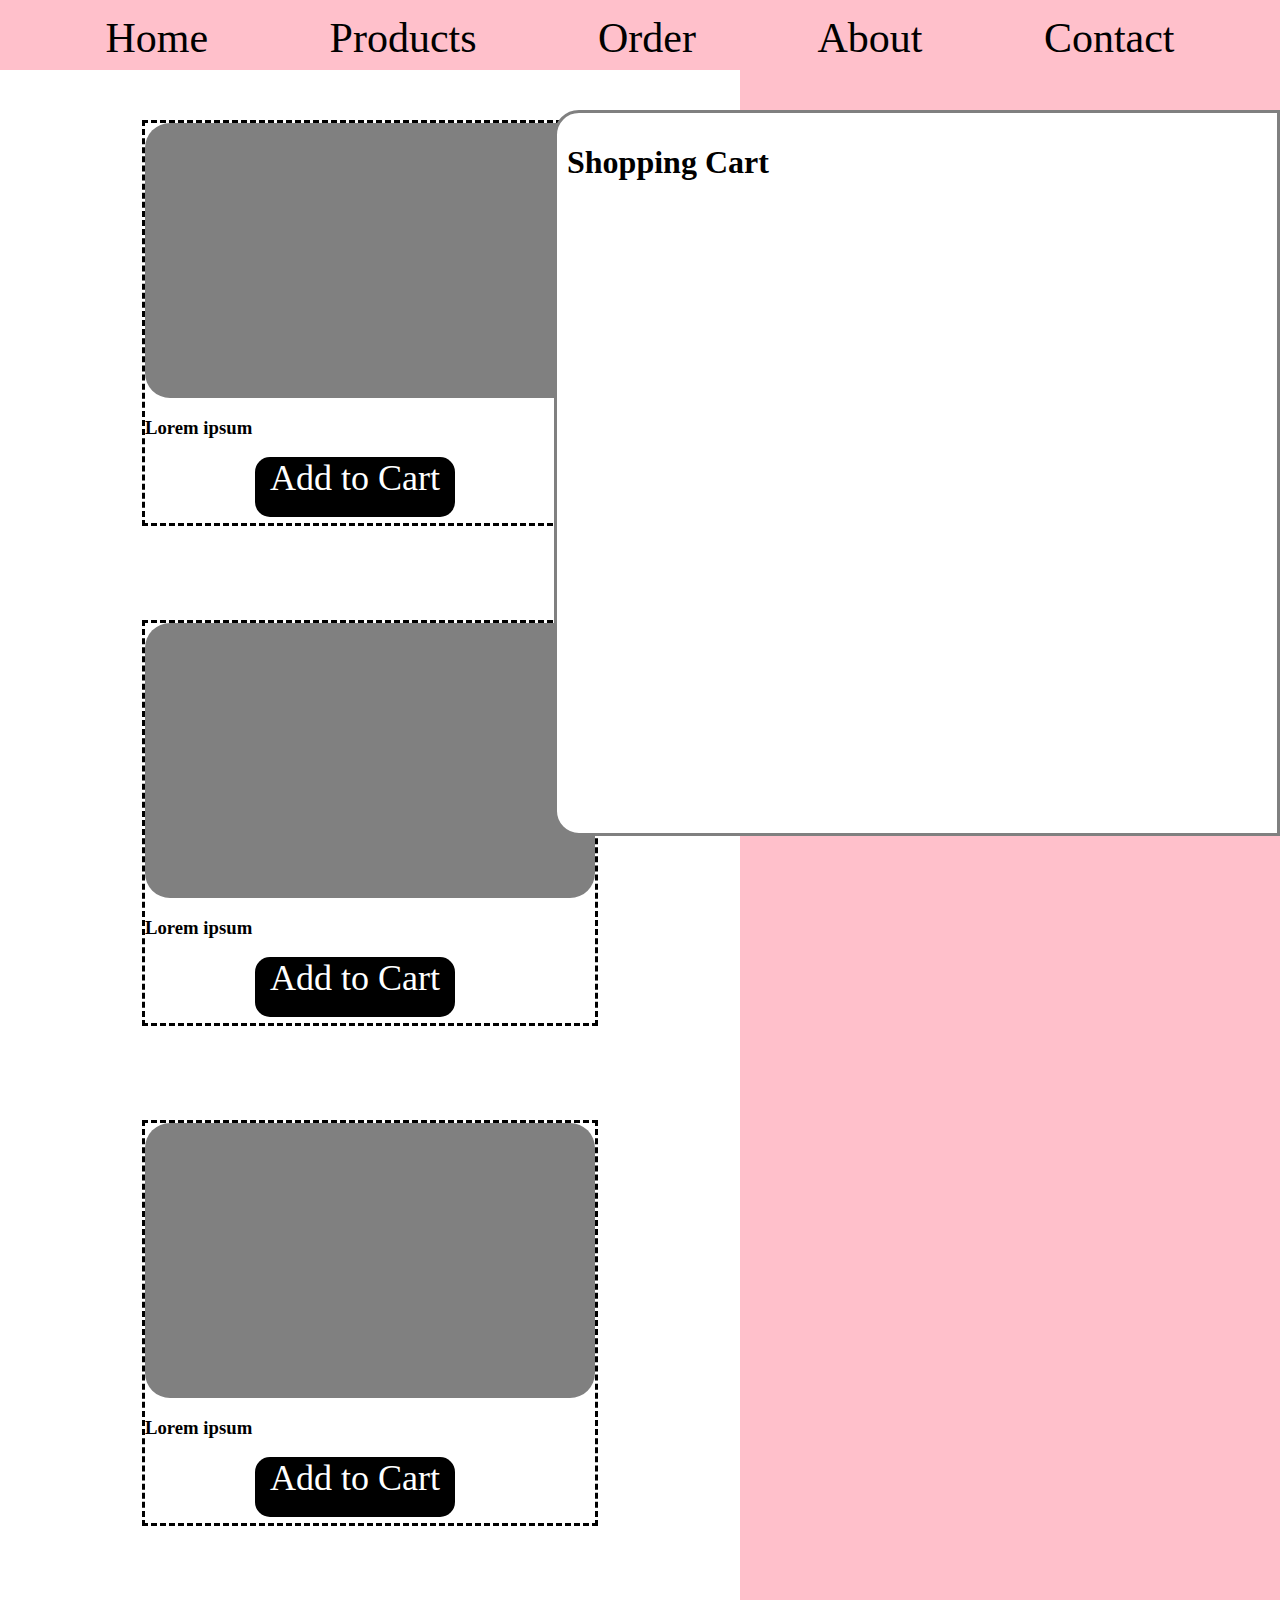
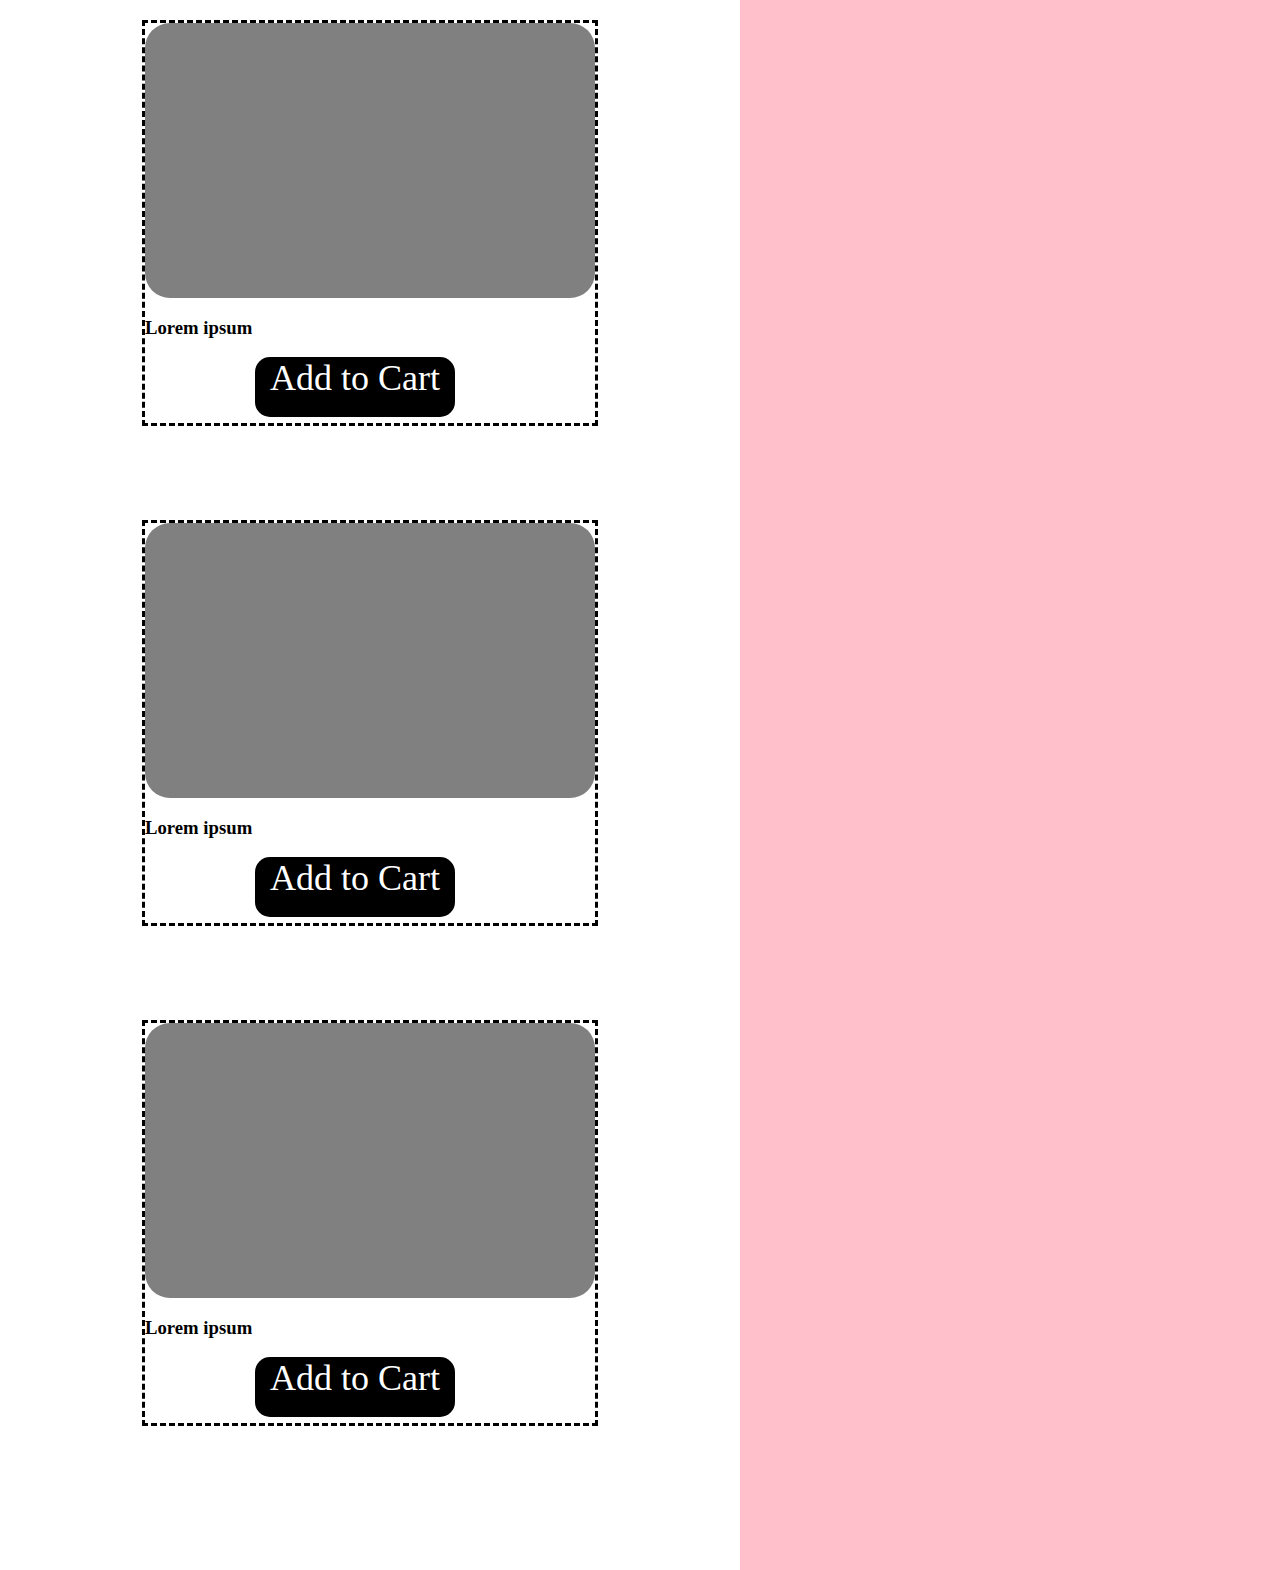
==== order.html @ e70f089c "order1/2" ====
<!DOCTYPE html>
<html>
<head>
	<meta charset="utf-8">
	<meta name="viewport" content="width=device-width, initial-scale=1">
	<title>MsJacksonsBakery</title>
	<link rel="stylesheet" href="style.css">
</head>
<body id="order">
	<nav>
		<a href="index.html">Home</a>
		<a href="index.html#Products">Products</a>
		<a href="#order">Order</a>
		<a href="About">About</a>
		<a href="Contact">Contact</a>
	</nav>
	<div class="cartbody">
		<h1>Shopping Cart</h1>
	</div>
	<div class="orderbody">
		<div class="obox">
			<div class="imagehold"></div>
			<h3>Lorem ipsum</h3>
			<center><div class="addbtn">Add to Cart</div></center>
		</div>
		<div class="obox">
			<div class="imagehold"></div>
			<h3>Lorem ipsum</h3>
			<center><div class="addbtn">Add to Cart</div></center>
		</div>
		<div class="obox">
			<div class="imagehold"></div>
			<h3>Lorem ipsum</h3>
			<center><div class="addbtn">Add to Cart</div></center>
		</div>
		<div class="obox">
			<div class="imagehold"></div>
			<h3>Lorem ipsum</h3>
			<center><div class="addbtn">Add to Cart</div></center>
		</div>
		<div class="obox">
			<div class="imagehold"></div>
			<h3>Lorem ipsum</h3>
			<center><div class="addbtn">Add to Cart</div></center>
		</div>
		<div class="obox">
			<div class="imagehold"></div>
			<h3>Lorem ipsum</h3>
			<center><div class="addbtn">Add to Cart</div></center>
		</div>
	</div>
	
</body>
</html>
---- style.css ----
html{
	scroll-behavior: smooth;
}
body{
	background-color: pink;
	width: 100%;
	margin: auto;
	height: 2000;
}
.header{
	display: flex;
	background-color: lightgray;
	width: auto;
	height: 800px;
	align-items: center;
	justify-content: flex-start;

}
.title{
	height: 200px;
	width: 700px;
	background-color: pink;
	text-align: center;
	font-size: 72px;
	border-radius:0 25px 25px 0;
	padding-left: 50px;
	display: flex;
	justify-content: left;
	flex-wrap: wrap;
	align-items: center;
}

.titlebutton1{
	height: 60px;
	width: 200px;
	border-radius: 15px;
	background-color: black;
	color: white;
	font-size: 42px;
	padding-top: 10px;
	margin-right: 30px;
}
.titlebutton2{
	height: 55px;
	width: 300px;
	border-radius: 15px;
	background-color: none;
	color: black;
	border: solid, black, 5px;
	font-size: 42px;
	padding-top: 10px;
}
nav{
	background-color: pink;
	height: 70px;
	font-size: 42px;
	display: flex;
	justify-content: space-evenly;
	position: sticky;
	top: 0px;
}
nav a {
  display: block;
  text-align: center;
  padding: 14px 16px;
  text-decoration: none;
  color: black;
}

nav a:hover {
  background-color: #ddd;
  color: black;
 }

h1{
	width: 100%;
}
/*Products Page*/
.productsbody{
	background-color: white;
	width: auto;
	height: 2000px;
	display: flex;
	flex-wrap: wrap;
	flex-direction: row;
	justify-content: space-evenly;
	padding: 50px;
}
.pbox{
	border: dashed, black;
	display: flex;
	flex-direction: column;
	height: 500px;
	width: 450px;
}
.imagehold{ /*just a placeholder for images*/
	width: 450px;
	height: 275px;
	background-color: gray;
	border-radius: 25px;
}

.infosquare{ /*information card that slides from the right 
when selecting a product. I don't know how to code 
it in yet but this is the placeholder so I can use
javascript later for the buttons*/
	height: 700px;
	width: 700px;
}

/*Order Page*/
.orderbody{
	background-color: white;
	width: 50%;
	height: 3000px;
	display: flex;
	flex-wrap: wrap;
	flex-direction: row;
	justify-content: space-evenly;
	padding: 50px;
}
.obox{
	border: dashed, black;
	display: flex;
	flex-direction: column;
	height: 400px;
	width: 450px;
}
.addbtn{
	height: 60px;
	width: 200px;
	border-radius: 15px;
	background-color: black;
	color: white;
	font-size: 36px;
	margin-right: 30px;
	box-sizing: border-box;
}
.addbtn:hover{
	background-color: white;
	color: black;
	border: solid, black;
	box-sizing: border-box;
}
/*cart*/
.cartbody{
	position: fixed;
	right: 0px;
	height: 700px;
	width: 700px;
	background-color: white;
	margin-top: 40px;
	border: solid, gray;
	border-radius: 25px 0 0 25px;
	padding: 10px;
}
.checkout{
	
}
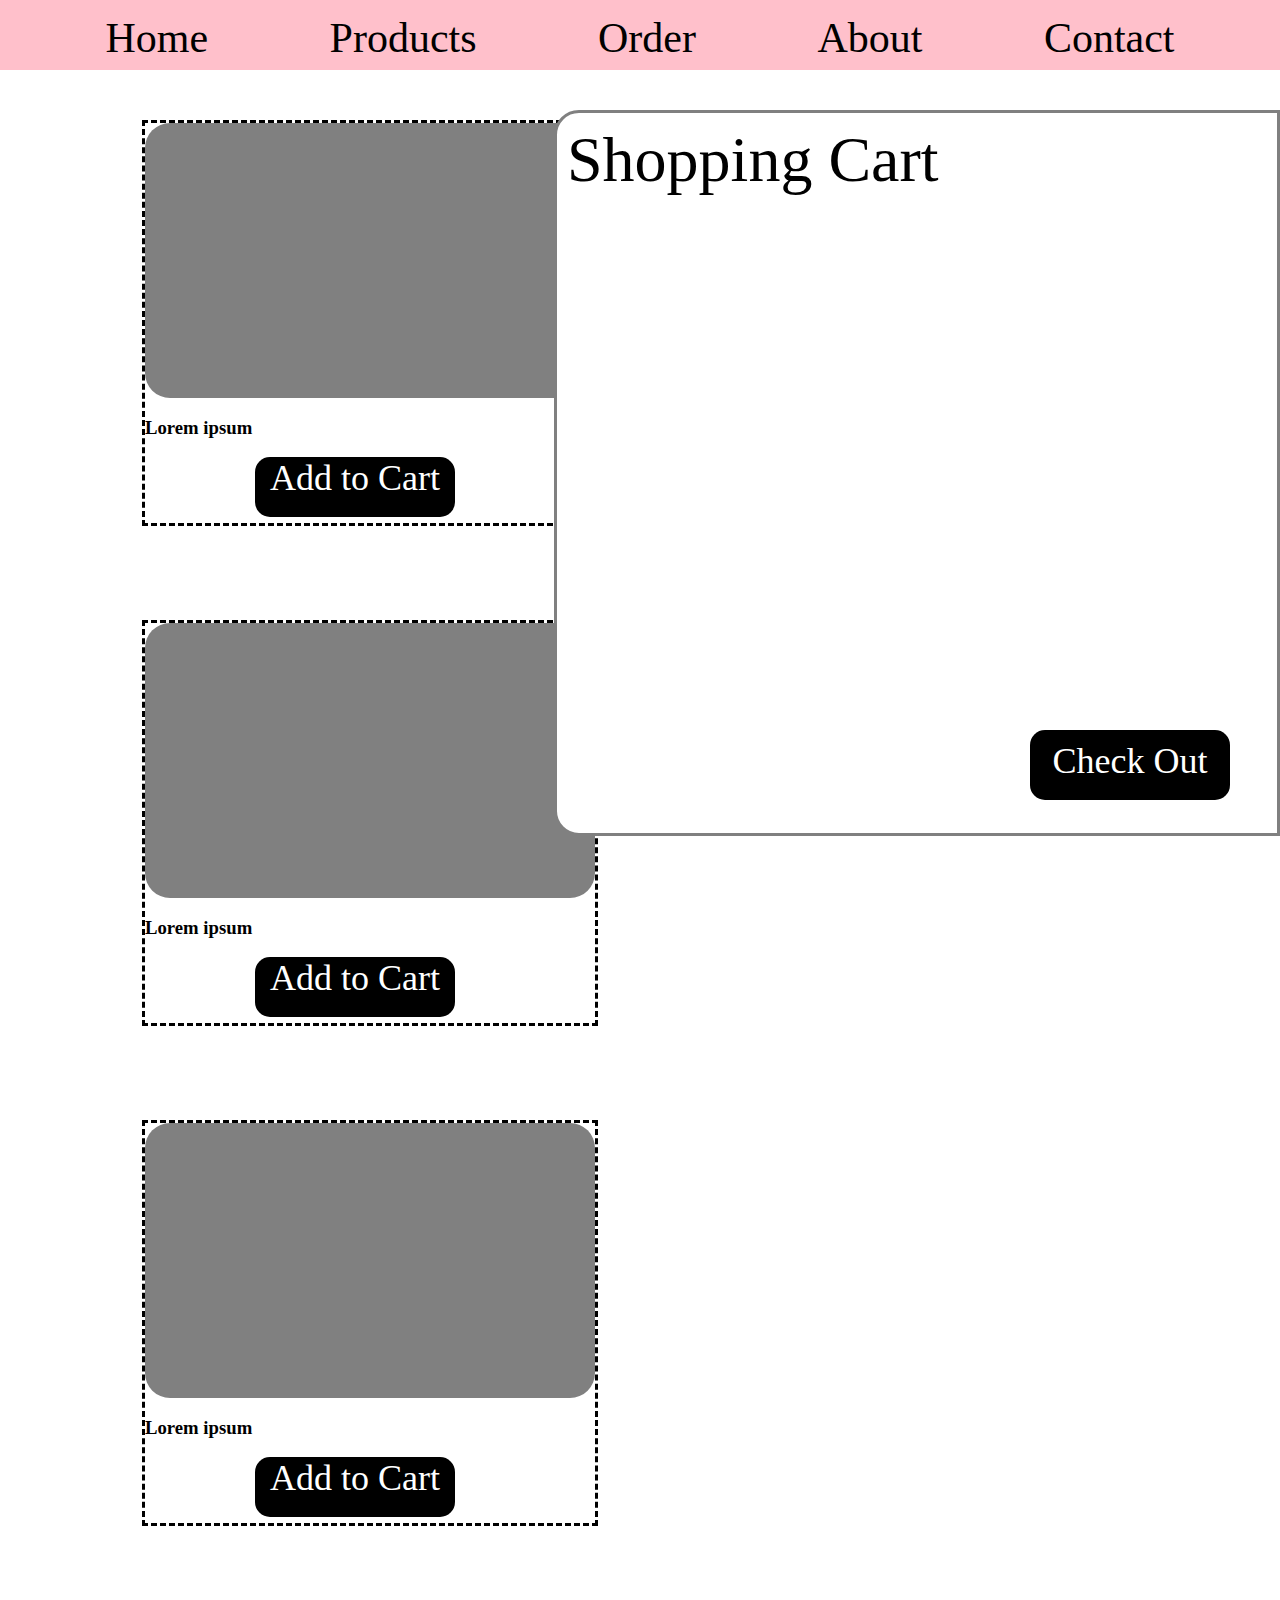
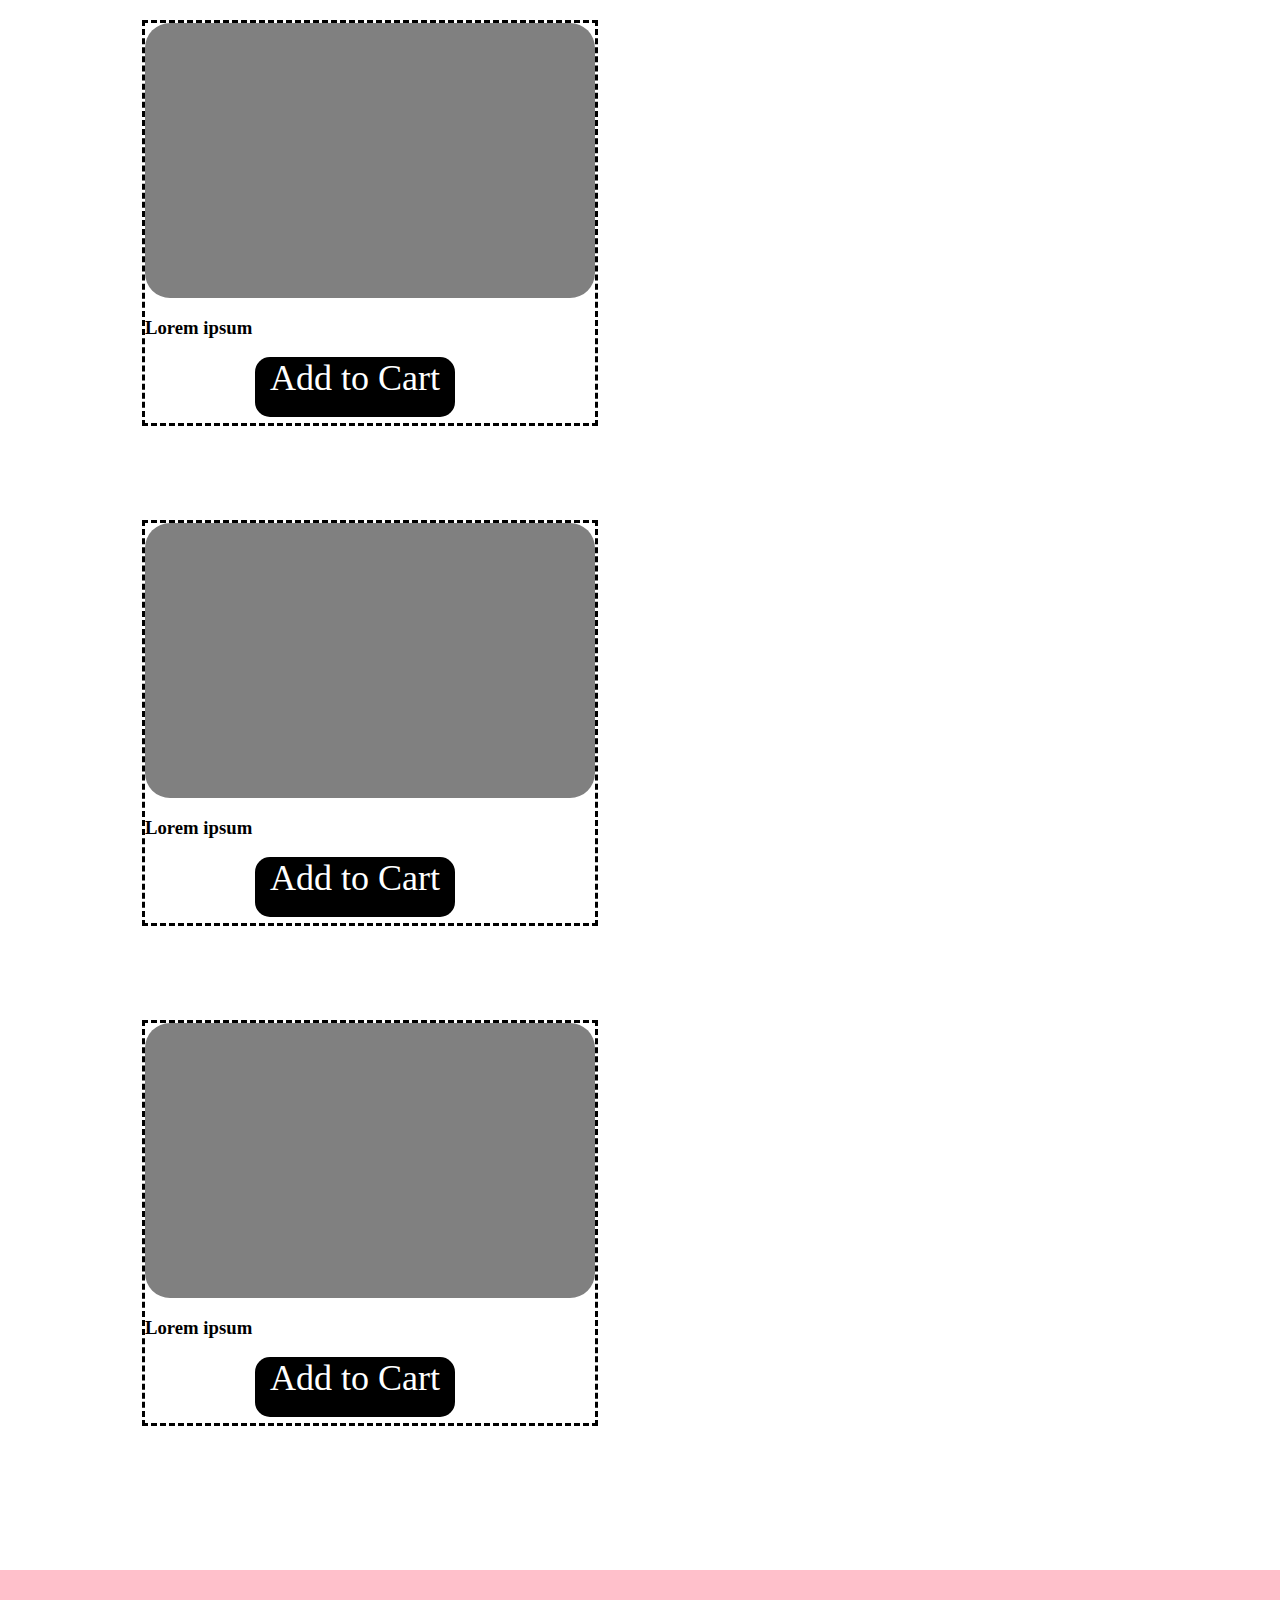
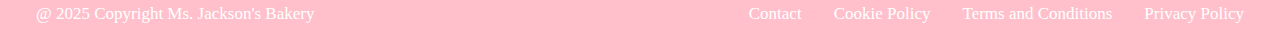
==== commit eee94c9c: "css" ====
--- a/order.html
+++ b/order.html
@@ -6,16 +6,34 @@
 	<title>MsJacksonsBakery</title>
 	<link rel="stylesheet" href="style.css">
 </head>
-<body id="order">
+<body id="order"> 
+	<!--Remove note markers on div class below
+	to see the checkout page layout/grid-->
+
+	<!--<div class="checkoutbody">
+		<div class="header">Checkout</div>
+		<div class="checkbox">
+			<h2>Shipping</h2>
+		</div>
+		<div class="checkbox">
+			<h2>Payment Information</h2>
+		</div>
+		<div class="checkbox">
+			<h2>Confirmation</h2>
+		</div>
+	</div>-->
+	
+
 	<nav>
 		<a href="index.html">Home</a>
 		<a href="index.html#Products">Products</a>
 		<a href="#order">Order</a>
-		<a href="About">About</a>
-		<a href="Contact">Contact</a>
+		<a href="about.html">About</a>
+		<a href="contact.html">Contact</a>
 	</nav>
 	<div class="cartbody">
-		<h1>Shopping Cart</h1>
+		<div class="header">Shopping Cart</div>
+		<div class="checkout">Check Out</div>
 	</div>
 	<div class="orderbody">
 		<div class="obox">
@@ -49,6 +67,14 @@
 			<center><div class="addbtn">Add to Cart</div></center>
 		</div>
 	</div>
-	
+		<div class="footer">
+		<div class="topnav">
+		 	<a href="#">@ 2025 Copyright Ms. Jackson's Bakery</a>
+  			<a href="#" class="split">Privacy Policy</a>
+			<a href="#" class="split">Terms and Conditions</a>
+			<a href="#" class="split">Cookie Policy</a>
+			<a href="contact.html" class="split">Contact</a>
+		</div>
+	</div>
 </body>
 </html>--- a/style.css
+++ b/style.css
@@ -2,12 +2,12 @@
 	scroll-behavior: smooth;
 }
 body{
-	background-color: pink;
+	background-color: white;
 	width: 100%;
 	margin: auto;
 	height: 2000;
 }
-.header{
+.headerback{
 	display: flex;
 	background-color: lightgray;
 	width: auto;
@@ -72,19 +72,21 @@
   color: black;
  }
 
-h1{
-	width: 100%;
+.header{
+	width: 100%;
+	font-size: 64px;
 }
 /*Products Page*/
 .productsbody{
 	background-color: white;
 	width: auto;
-	height: 2000px;
+	height: auto;
 	display: flex;
 	flex-wrap: wrap;
 	flex-direction: row;
 	justify-content: space-evenly;
 	padding: 50px;
+	gap: 30px;
 }
 .pbox{
 	border: dashed, black;
@@ -142,7 +144,9 @@
 	border: solid, black;
 	box-sizing: border-box;
 }
-/*cart*/
+/*shopping cart. I hope to have this be something
+that comes out from the slide upon clicking it, and
+also allow the user to hide it*/
 .cartbody{
 	position: fixed;
 	right: 0px;
@@ -154,6 +158,106 @@
 	border-radius: 25px 0 0 25px;
 	padding: 10px;
 }
+
 .checkout{
-	
+	position: fixed;
+	height: 60px;
+	width: 200px;
+	border-radius: 15px;
+	background-color: black;
+	color: white;
+	font-size: 36px;
+	bottom: 100px;
+	text-align: center;
+	padding-top: 10px;
+	right: 50px;
+}
+.checkout:hover{
+	background-color: white;
+	color: black;
+	border: solid, black;
+}
+/*checkout page*/
+.checkoutbody{
+	margin-left: 30px;
+	margin-top: 20px;
+	position: fixed;
+	display: flex;
+	width: 1400px;
+	height: 800px;
+	z-index: 99;
+	background-color: white;
+	border: solid, black;
+	border-radius: 25px;
+	flex-direction: row;
+	justify-content: space-evenly;
+	padding: 25px;
+	flex-wrap: wrap;
+}
+
+.checkbox{
+	background-color: pink;
+	width: 450px;
+	height: 700px;
+	display: flex;
+	flex-direction: column;
+}/*the rest of the information will be added
+with javascript and html*/
+
+/*about page*/
+.aboutbox{
+	height: 400px;
+	width: 600px;
+	margin-left: 50px;
+	background-color: white;
+	text-align: center;
+	border-radius:25px;
+	padding-left: 50px;
+	display: flex;
+	justify-content: left;
+	flex-wrap: wrap;
+	align-items: center;
+}
+
+.contactback{
+	display: flex;
+	background-color: lightgray;
+	width: auto;
+	height: 400px;
+	align-items: center;
+	justify-content: flex-start;
+}
+.wrapper{
+	display: flex;
+	flex-direction: row;
+	width: 100%;
+	height: auto;
+	justify-content: space-evenly;
+}
+.text{
+	height: 300px;
+	width: 300px;
+	border: dashed, gray;
+}
+.footer{
+	height: 80px;
+	width: 100%;
+	background-color: pink;
+	box-sizing: border-box;
+	padding: 20px;
+
+}
+.footer a{
+	float: left;
+  color: white;
+  text-align: center;
+  padding: 14px 16px;
+  text-decoration: none;
+  font-size: 17px;
+}
+.footer a:hover{
+	color: black;
+}
+.footer a.split{
+	float: right;
 }